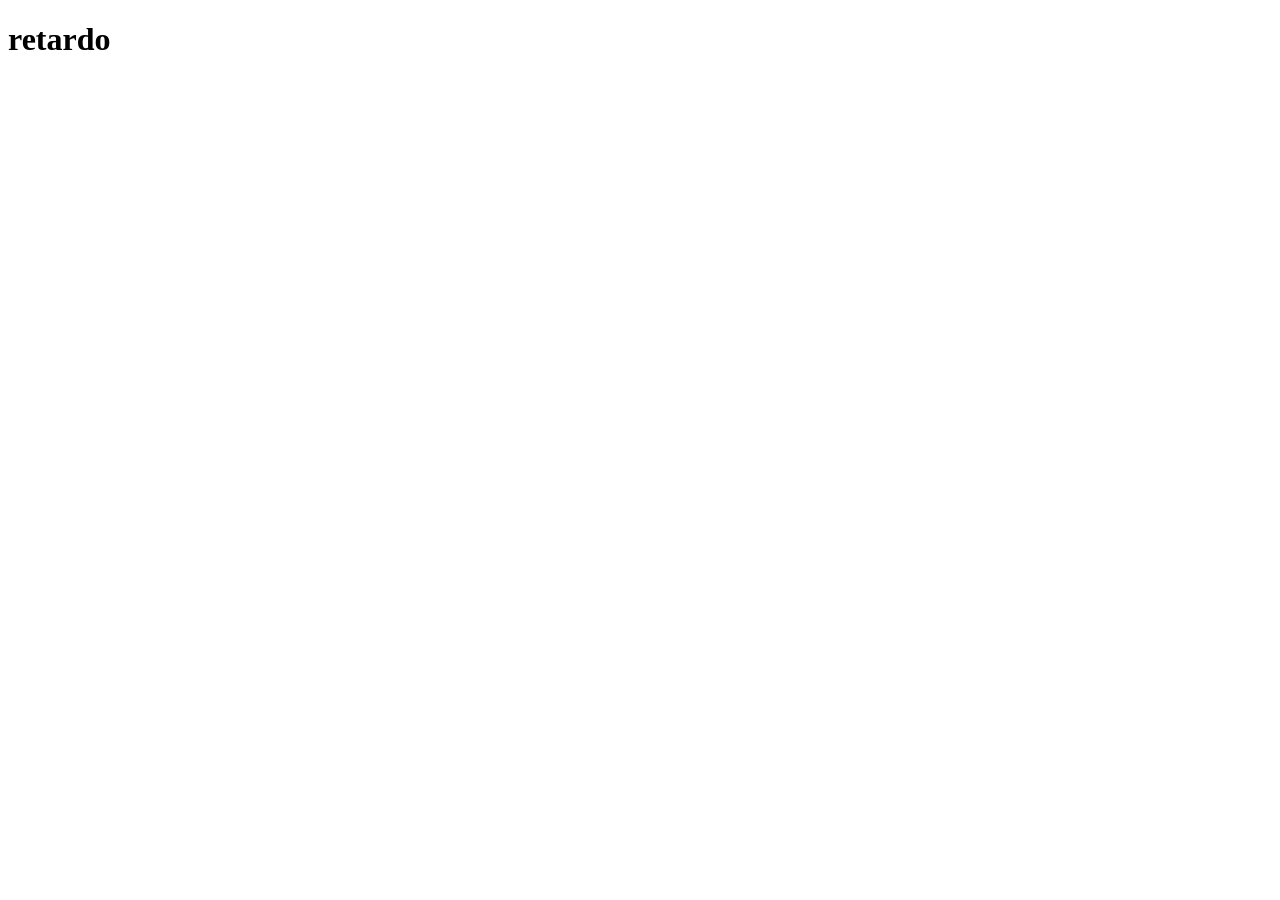
==== frontEnd/index.html @ 7a41480e "laura + aura" ====
<!DOCTYPE html>
<html lang="en">
<head>
    <meta charset="UTF-8">
    <meta name="viewport" content="width=device-width, initial-scale=1.0">
    <title>Document</title>
</head>
<body>
    <h1>retardo</h1>
</body>
</html>
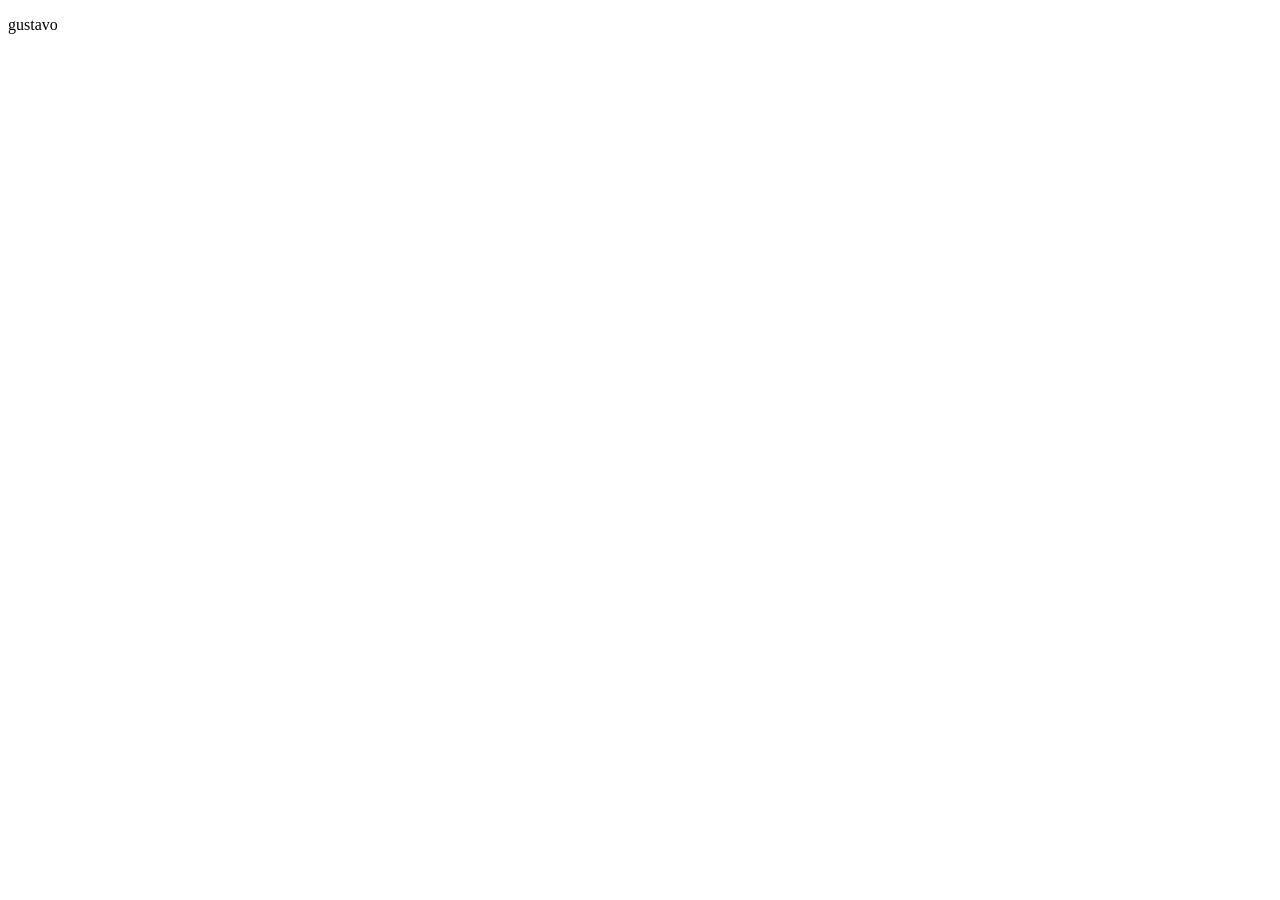
==== commit 77ecb840: "do nada" ====
--- a/frontEnd/index.html
+++ b/frontEnd/index.html
@@ -6,6 +6,6 @@
     <title>Document</title>
 </head>
 <body>
-    <h1>retardo</h1>
+    <p>gustavo</p>
 </body>
 </html>
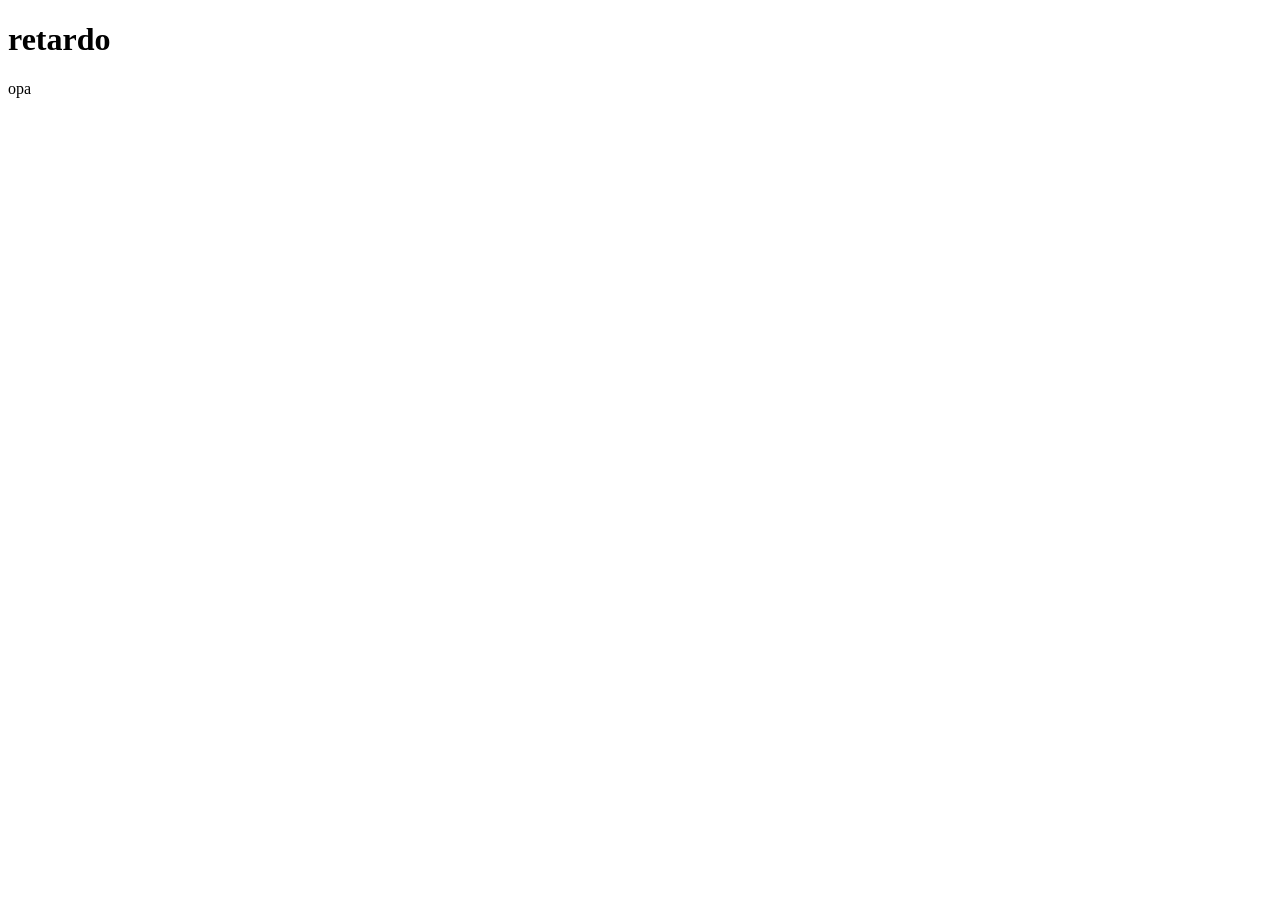
==== commit 0c54ee77: "fjshgsph" ====
--- a/frontEnd/index.html
+++ b/frontEnd/index.html
@@ -6,6 +6,7 @@
     <title>Document</title>
 </head>
 <body>
-    <p>gustavo</p>
+    <h1>retardo</h1>
+    <p>opa</p>
 </body>
 </html>
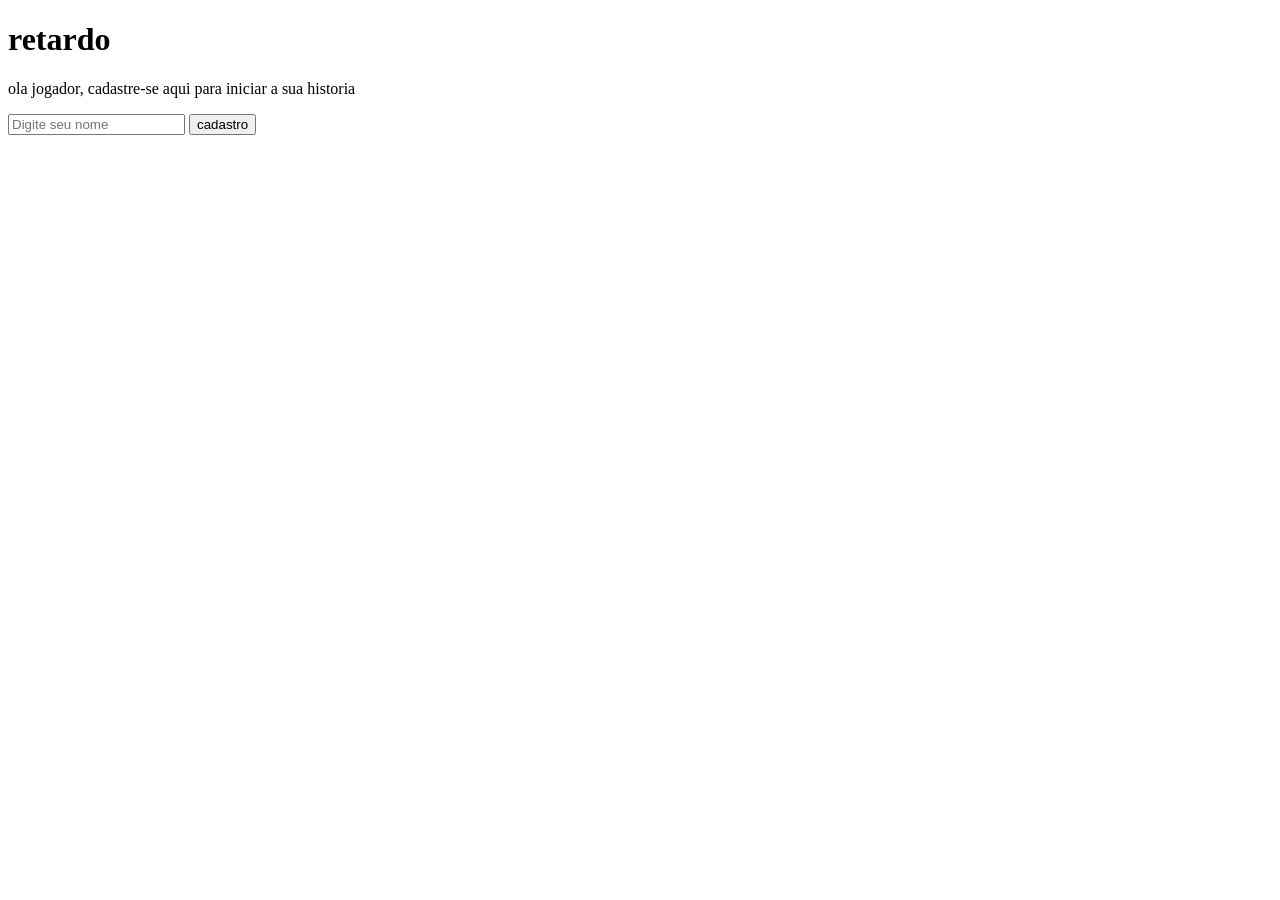
==== commit f1aab94e: "intro" ====
--- a/frontEnd/index.html
+++ b/frontEnd/index.html
@@ -1,5 +1,8 @@
 <!DOCTYPE html>
 <html lang="en">
+
+
+
 <head>
     <meta charset="UTF-8">
     <meta name="viewport" content="width=device-width, initial-scale=1.0">
@@ -7,6 +10,18 @@
 </head>
 <body>
     <h1>retardo</h1>
-    <p>opa</p>
+    
+    <div class="cadastro">
+<p>
+    ola jogador, cadastre-se aqui para iniciar a sua historia
+</p>
+
+<input type="text" id="nickname" placeholder="Digite seu nome">
+
+<button>cadastro</button>
+
+    </div> 
+
+
 </body>
 </html>
